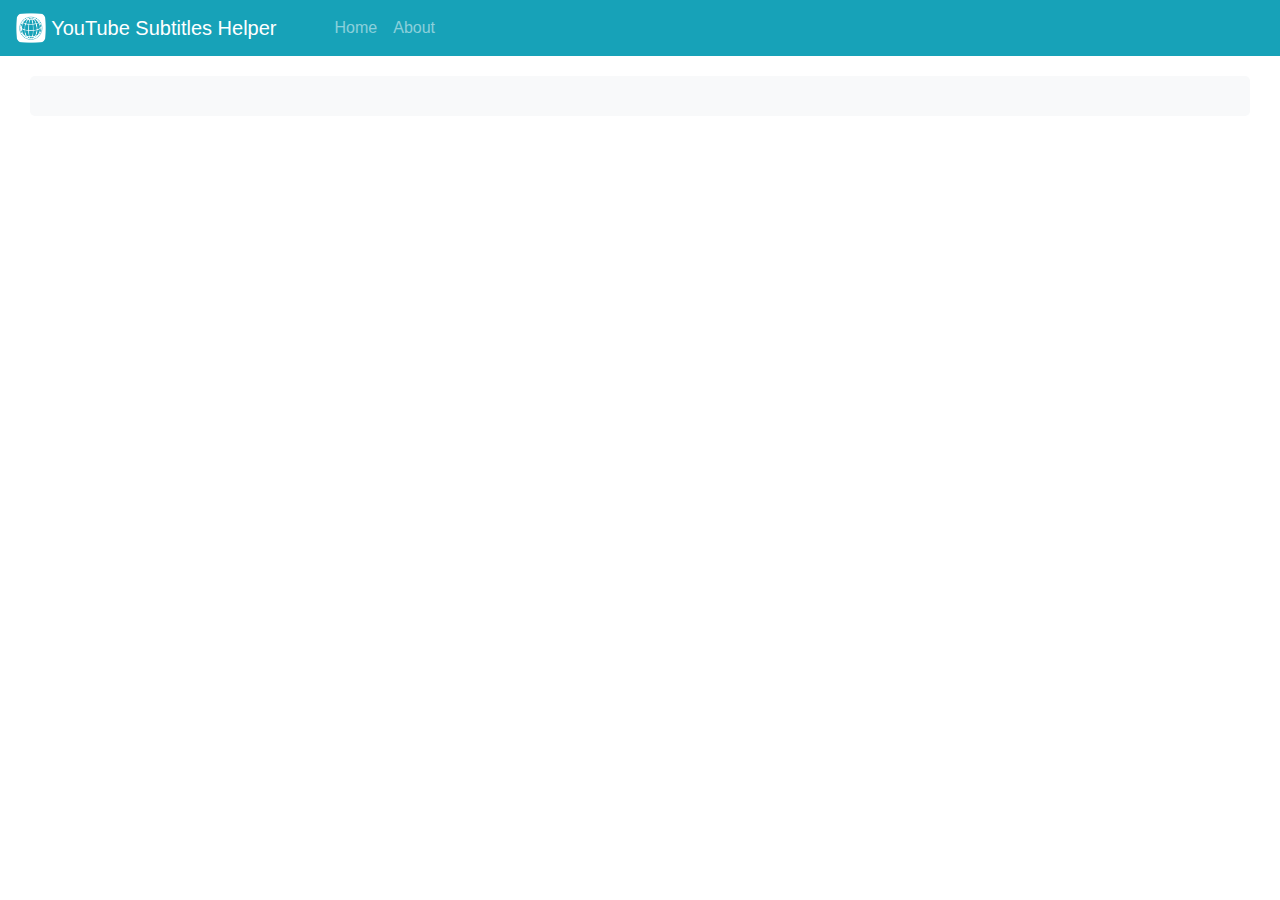
==== index.html @ a7372e3c "Auto-generated commit" ====
<!doctype html><html lang="en"><head><meta charset="utf-8"><title>Youtube Videos Localization</title><base href="https://mokapon.github.io/yt-subtitles"><meta name="viewport" content="width=device-width,initial-scale=1"><link rel="icon" type="image/x-icon" href="favicon.ico"><link href="styles.943366ac919402600ec3.bundle.css" rel="stylesheet"/></head><body><app-root></app-root><script type="text/javascript" src="inline.318b50c57b4eba3d437b.bundle.js"></script><script type="text/javascript" src="polyfills.bf95165a1d5098766b92.bundle.js"></script><script type="text/javascript" src="main.183bd73eb2448acd1290.bundle.js"></script></body></html>
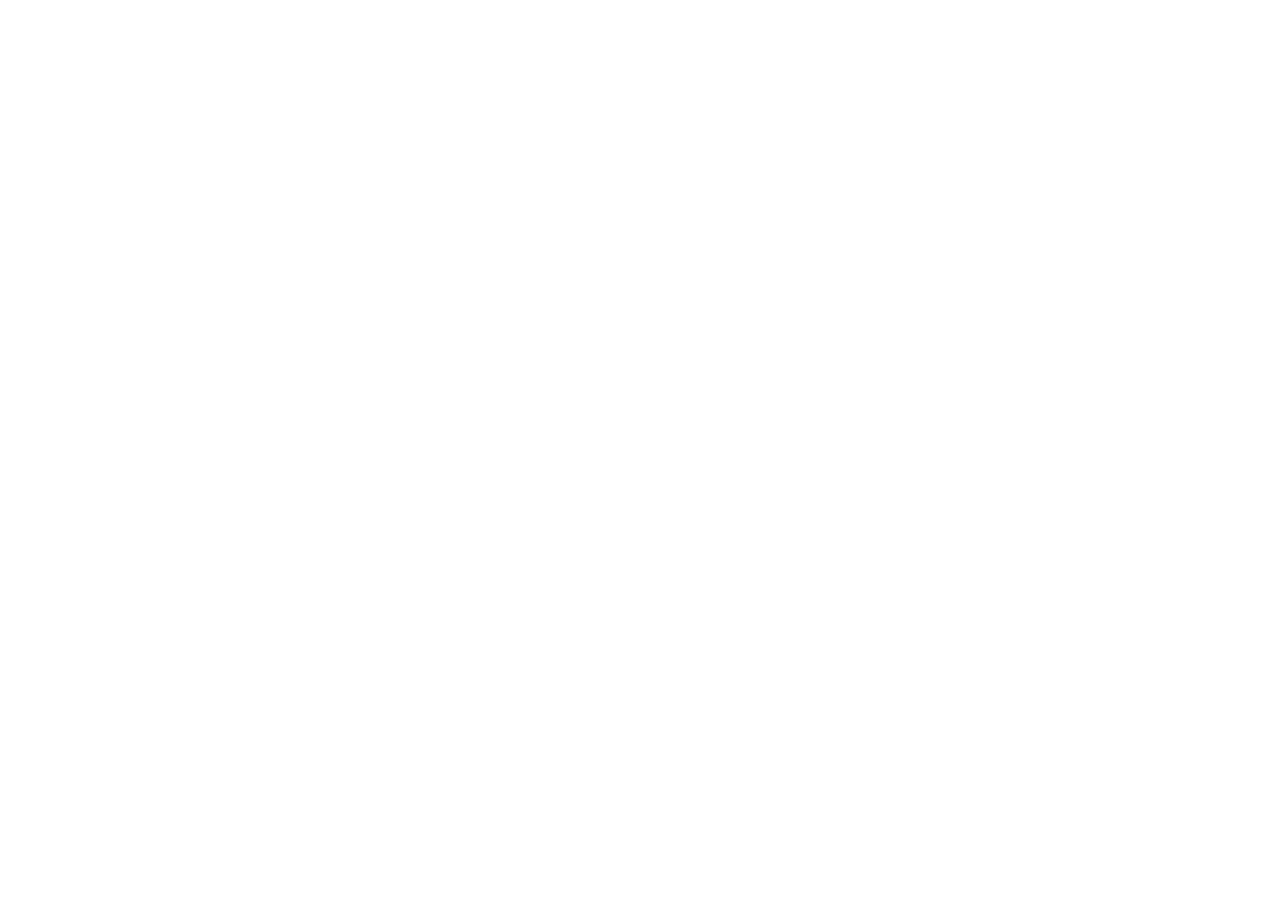
==== commit 7bcc7261: "Auto-generated commit" ====
--- a/index.html
+++ b/index.html
@@ -1 +1 @@
-<!doctype html><html lang="en"><head><meta charset="utf-8"><title>Youtube Videos Localization</title><base href="https://mokapon.github.io/yt-subtitles"><meta name="viewport" content="width=device-width,initial-scale=1"><link rel="icon" type="image/x-icon" href="favicon.ico"><link href="styles.943366ac919402600ec3.bundle.css" rel="stylesheet"/></head><body><app-root></app-root><script type="text/javascript" src="inline.318b50c57b4eba3d437b.bundle.js"></script><script type="text/javascript" src="polyfills.bf95165a1d5098766b92.bundle.js"></script><script type="text/javascript" src="main.183bd73eb2448acd1290.bundle.js"></script></body></html>+<!doctype html><html lang="en"><head><meta charset="utf-8"><title>Youtube Videos Localization</title><base href="https://github.com/mokapon/yt-subtitles"><meta name="viewport" content="width=device-width,initial-scale=1"><link rel="icon" type="image/x-icon" href="favicon.ico"><link href="styles.943366ac919402600ec3.bundle.css" rel="stylesheet"/></head><body><app-root></app-root><script type="text/javascript" src="inline.318b50c57b4eba3d437b.bundle.js"></script><script type="text/javascript" src="polyfills.bf95165a1d5098766b92.bundle.js"></script><script type="text/javascript" src="main.183bd73eb2448acd1290.bundle.js"></script></body></html>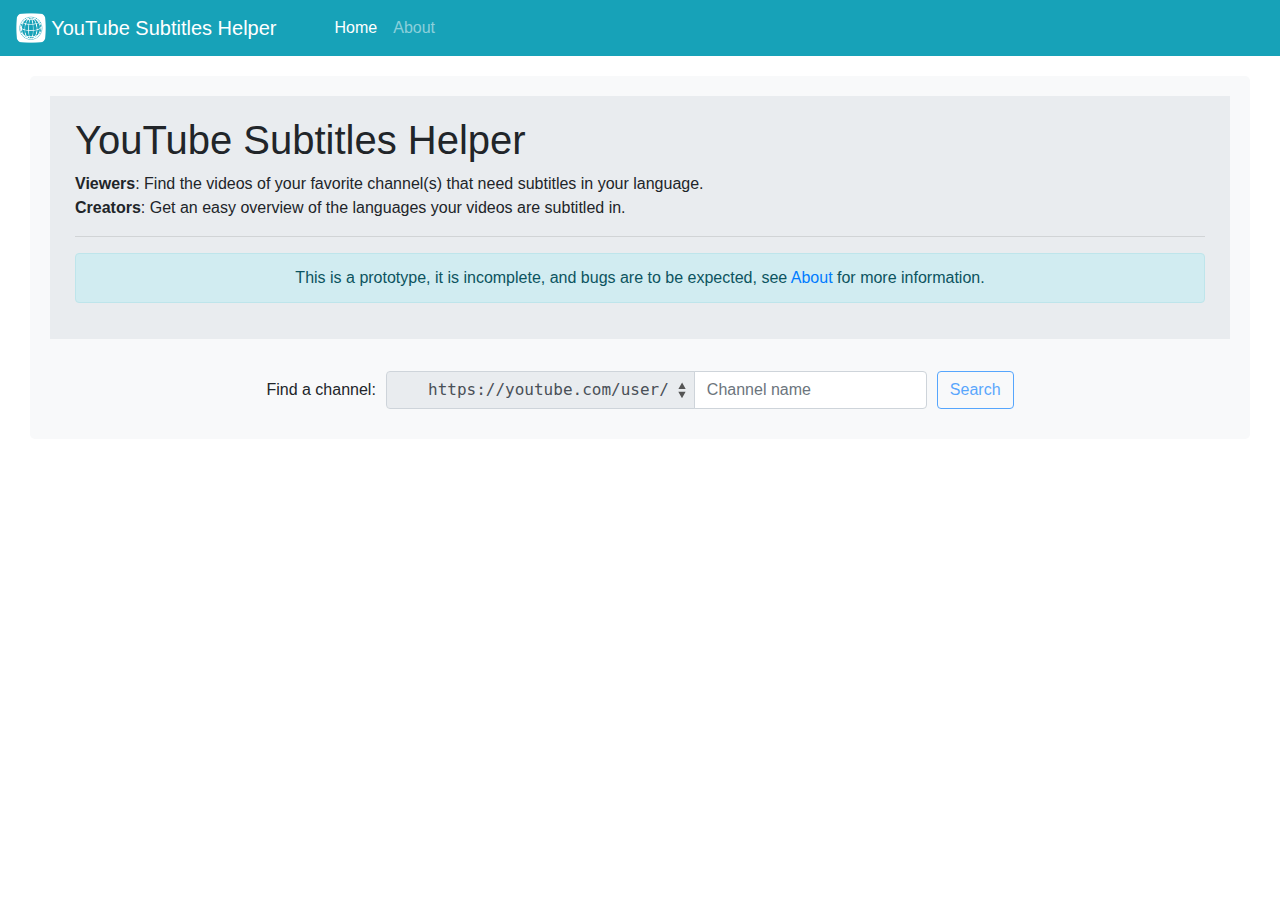
==== commit 4d40d898: "Auto-generated commit" ====
--- a/index.html
+++ b/index.html
@@ -1 +1 @@
-<!doctype html><html lang="en"><head><meta charset="utf-8"><title>Youtube Videos Localization</title><base href="https://github.com/mokapon/yt-subtitles"><meta name="viewport" content="width=device-width,initial-scale=1"><link rel="icon" type="image/x-icon" href="favicon.ico"><link href="styles.943366ac919402600ec3.bundle.css" rel="stylesheet"/></head><body><app-root></app-root><script type="text/javascript" src="inline.318b50c57b4eba3d437b.bundle.js"></script><script type="text/javascript" src="polyfills.bf95165a1d5098766b92.bundle.js"></script><script type="text/javascript" src="main.183bd73eb2448acd1290.bundle.js"></script></body></html>+<!doctype html><html lang="en"><head><meta charset="utf-8"><title>Youtube Videos Localization</title><base href="/"><meta name="viewport" content="width=device-width,initial-scale=1"><link rel="icon" type="image/x-icon" href="favicon.ico"><link href="styles.943366ac919402600ec3.bundle.css" rel="stylesheet"/></head><body><app-root></app-root><script type="text/javascript" src="inline.318b50c57b4eba3d437b.bundle.js"></script><script type="text/javascript" src="polyfills.bf95165a1d5098766b92.bundle.js"></script><script type="text/javascript" src="main.183bd73eb2448acd1290.bundle.js"></script></body></html>